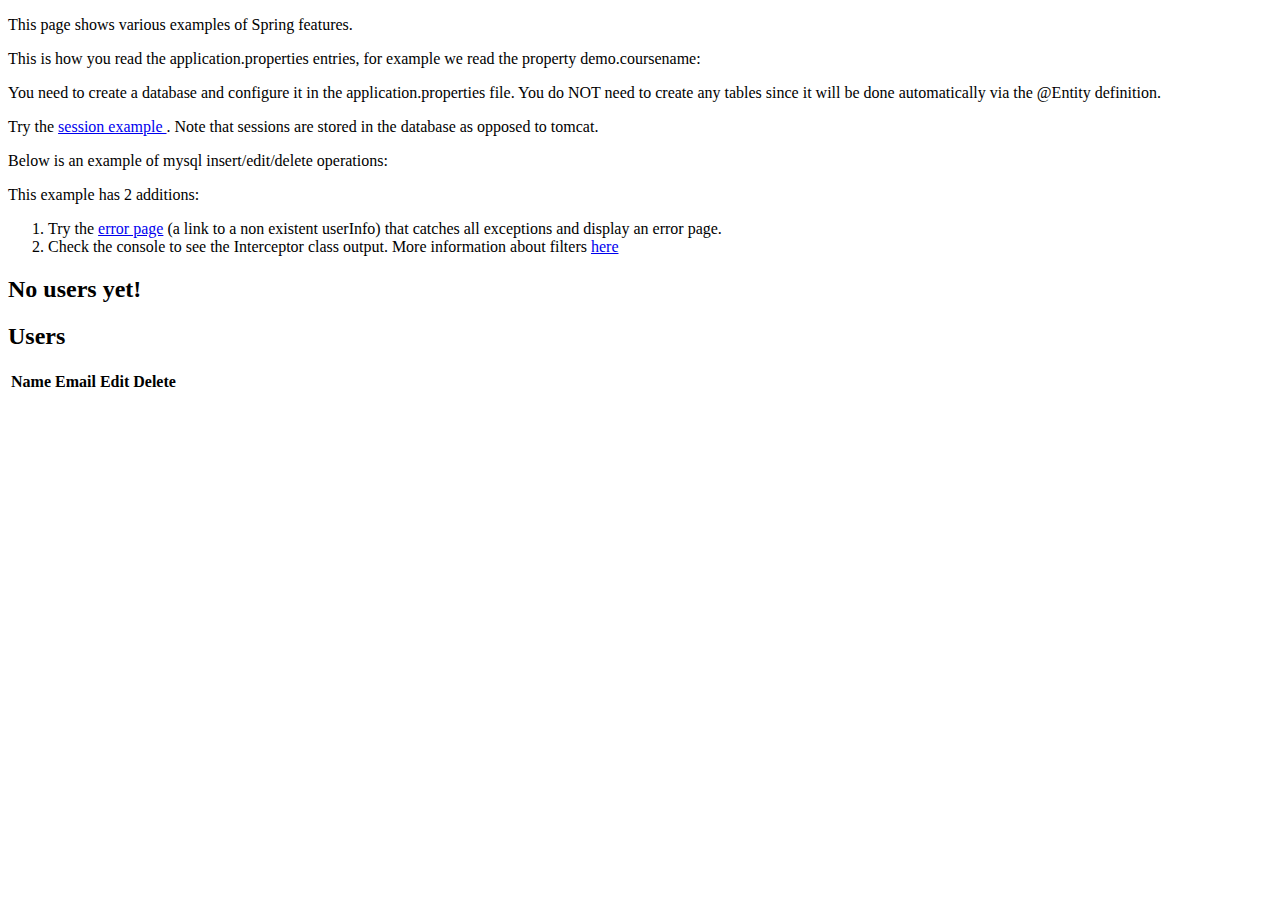
==== src/resources/templates/index.html @ fa4d01c5 "Spring 3.0 updates - Session Spring Event don't fire (only regular @WebListener)" ====
<!DOCTYPE html>
<html xmlns:th="http://www.thymeleaf.org">
<head>
    <meta charset="utf-8">
    <meta http-equiv="x-ua-compatible" content="ie=edge">
    <title>Users</title>
    <meta userName="viewport" content="width=device-width, initial-scale=1">
    <link rel="stylesheet" href="https://stackpath.bootstrapcdn.com/bootstrap/4.1.3/css/bootstrap.min.css" integrity="sha384-MCw98/SFnGE8fJT3GXwEOngsV7Zt27NXFoaoApmYm81iuXoPkFOJwJ8ERdknLPMO" crossorigin="anonymous">
    <link rel="stylesheet" href="https://use.fontawesome.com/releases/v5.4.1/css/all.css" integrity="sha384-5sAR7xN1Nv6T6+dT2mhtzEpVJvfS3NScPQTrOxhwjIuvcA67KV2R5Jz6kr4abQsz" crossorigin="anonymous">
    <!-- <link rel="stylesheet" href="../static/css/shards.min.css"> -->
    <link th:href="@{/static/css/shards.css}" rel="stylesheet"></link>
    <link rel="stylesheet" href="css/shards.css">
</head>
<body>
<div class="container">
    <div class="row">
        <p>This page shows various examples of Spring features.</p>
        <p>This is how you read the application.properties entries, for example we read the property demo.coursename: <span th:text="${course}"></span></p>
        <p>You need to create a database and configure it in the application.properties file. You do NOT need to create any tables since it will be
        done automatically via the @Entity definition.</p>
        <p>Try the <a href="/session">session example </a>. Note that sessions are stored in the database as opposed to tomcat.</p>

        <p>Below is an example of mysql insert/edit/delete operations:</p>

        <p>This example has 2 additions:</p>
        <ol>
            <li>Try the <a href="http://localhost:8080/edit/100">error page</a> (a link to a non existent userInfo) that catches all exceptions and display an error page.</a></li>
            <li>Check the console to see the Interceptor class output. More information about filters <a href="https://www.baeldung.com/spring-boot-add-filter">here</a></li>
        </ol>

    </div>
    <div class="row">
        <div th:switch="${users}"  class="col-md-6">
            <h2 th:case="null">No users yet!</h2>
            <div th:case="*">
                <h2 class="my-5">Users</h2>
                <table class="table table-striped table-responsive-md">
                    <thead>
                    <tr>
                        <th>Name</th>
                        <th>Email</th>
                        <th>Edit</th>
                        <th>Delete</th>
                    </tr>
                    </thead>
                    <tbody>
                    <tr th:each="userInfo : ${users}">
                        <td th:text="${userInfo.userName}"></td>
                        <td th:text="${userInfo.email}"></td>
                        <td><a th:href="@{/edit/{id}(id=${userInfo.id})}" class="btn btn-primary"><i class="fas fa-userInfo-edit ml-2"></i></a></td>
                        <td><a th:href="@{/delete/{id}(id=${userInfo.id})}" class="btn btn-primary"><i class="fas fa-userInfo-times ml-2"></i></a></td>
                    </tr>
                    </tbody>
                </table>
            </div>
            <p class="my-5"><a href="/signup" class="btn btn-primary"><i class="fas fa-userInfo-plus ml-2"></i></a></p>
        </div>
    </div>
</div>
</body>
</html>
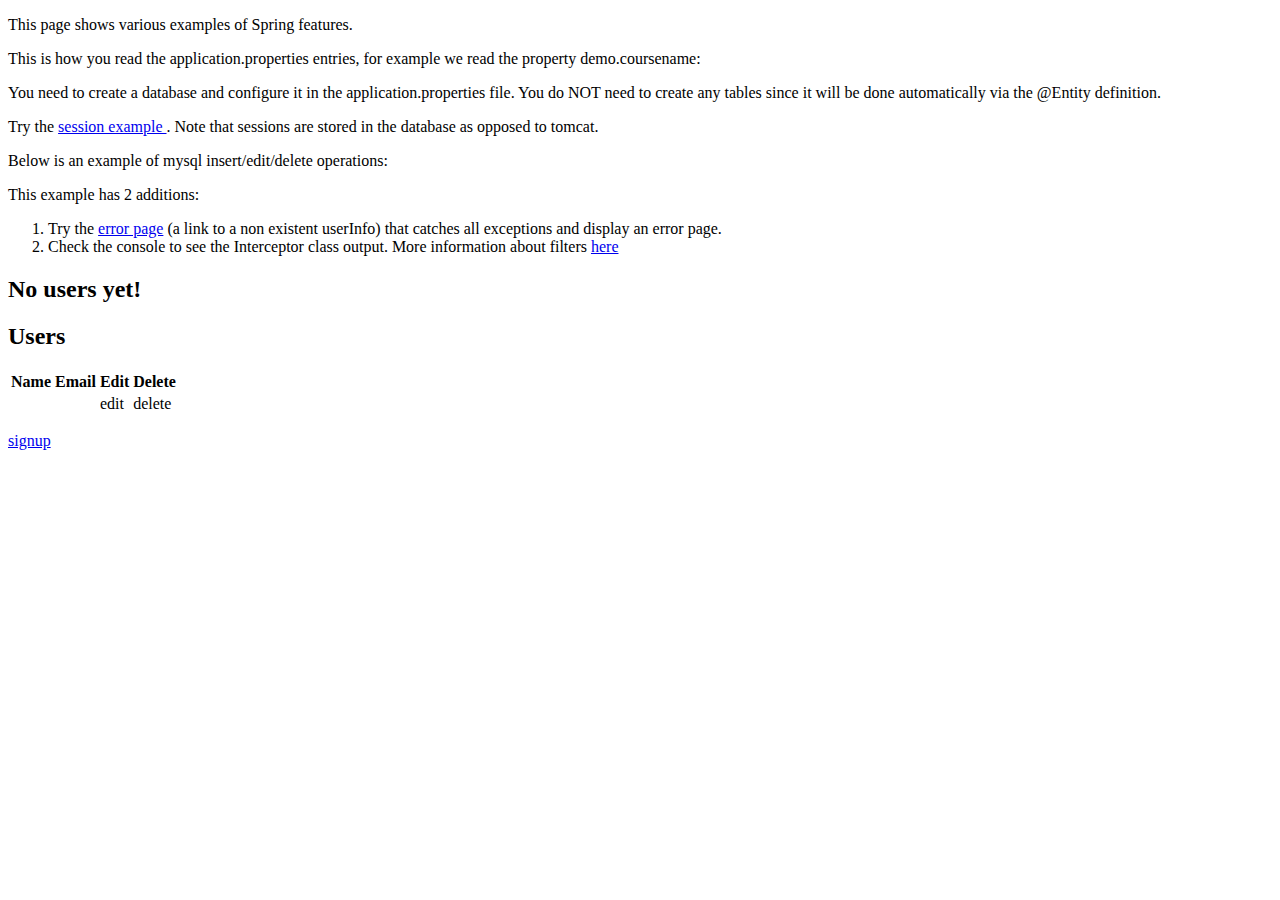
==== commit 386a20d2: "more Spring updates" ====
--- a/src/resources/templates/index.html
+++ b/src/resources/templates/index.html
@@ -4,7 +4,7 @@
     <meta charset="utf-8">
     <meta http-equiv="x-ua-compatible" content="ie=edge">
     <title>Users</title>
-    <meta userName="viewport" content="width=device-width, initial-scale=1">
+    <meta name="viewport" content="width=device-width, initial-scale=1">
     <link rel="stylesheet" href="https://stackpath.bootstrapcdn.com/bootstrap/4.1.3/css/bootstrap.min.css" integrity="sha384-MCw98/SFnGE8fJT3GXwEOngsV7Zt27NXFoaoApmYm81iuXoPkFOJwJ8ERdknLPMO" crossorigin="anonymous">
     <link rel="stylesheet" href="https://use.fontawesome.com/releases/v5.4.1/css/all.css" integrity="sha384-5sAR7xN1Nv6T6+dT2mhtzEpVJvfS3NScPQTrOxhwjIuvcA67KV2R5Jz6kr4abQsz" crossorigin="anonymous">
     <!-- <link rel="stylesheet" href="../static/css/shards.min.css"> -->
@@ -47,13 +47,13 @@
                     <tr th:each="userInfo : ${users}">
                         <td th:text="${userInfo.userName}"></td>
                         <td th:text="${userInfo.email}"></td>
-                        <td><a th:href="@{/edit/{id}(id=${userInfo.id})}" class="btn btn-primary"><i class="fas fa-userInfo-edit ml-2"></i></a></td>
-                        <td><a th:href="@{/delete/{id}(id=${userInfo.id})}" class="btn btn-primary"><i class="fas fa-userInfo-times ml-2"></i></a></td>
+                        <td><a th:href="@{/edit/{id}(id=${userInfo.id})}" class="btn btn-primary">edit</a></td>
+                        <td><a th:href="@{/delete/{id}(id=${userInfo.id})}" class="btn btn-primary">delete</a></td>
                     </tr>
                     </tbody>
                 </table>
             </div>
-            <p class="my-5"><a href="/signup" class="btn btn-primary"><i class="fas fa-userInfo-plus ml-2"></i></a></p>
+            <p class="my-5"><a href="/signup" class="btn btn-primary">signup</a></p>
         </div>
     </div>
 </div>
